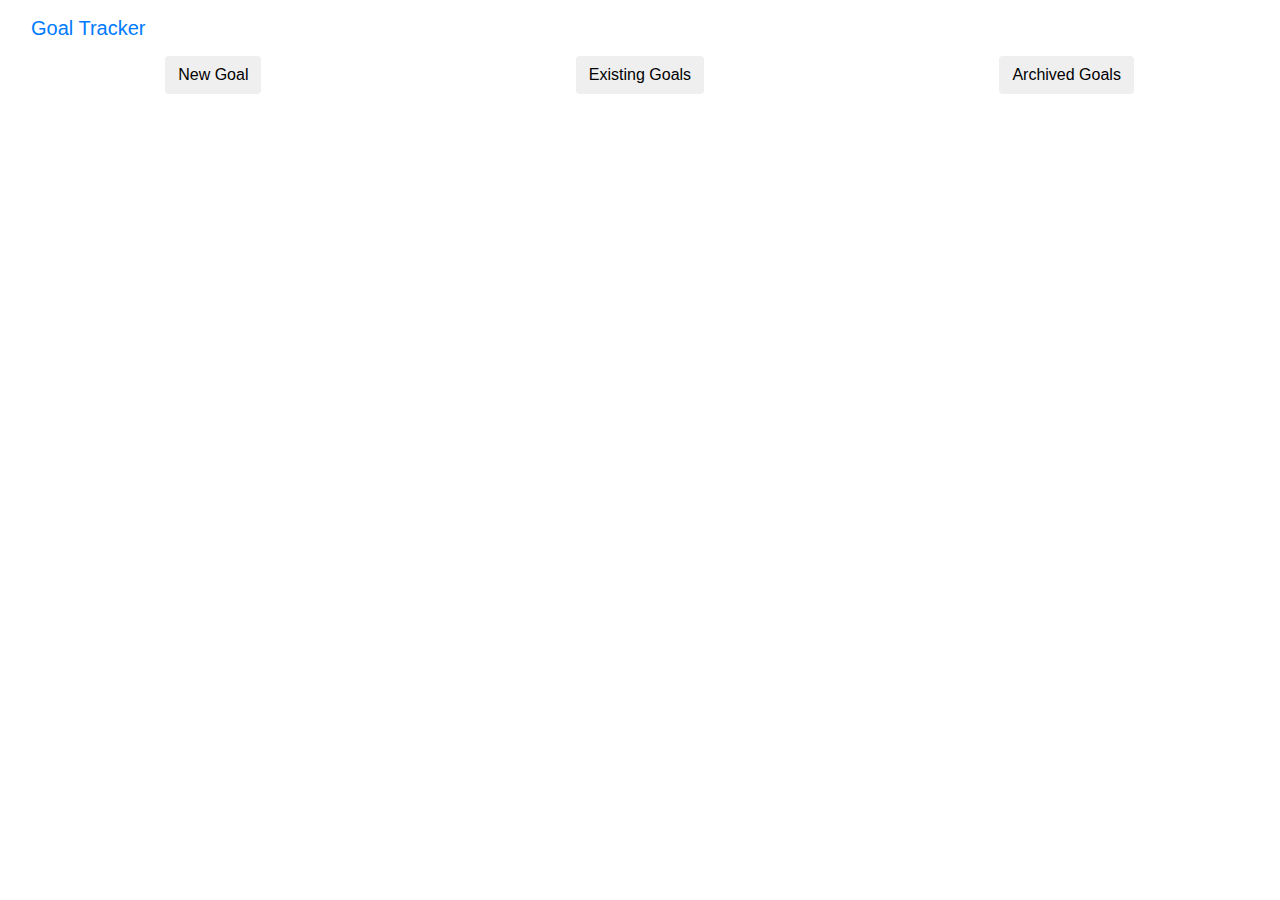
==== default.html @ 16fde5af "Initial commit of basic page templates" ====
<!DOCTYPE html>
<html>
<head>
   <link rel="stylesheet" href="https://maxcdn.bootstrapcdn.com/bootstrap/4.0.0/css/bootstrap.min.css" integrity="sha384-Gn5384xqQ1aoWXA+058RXPxPg6fy4IWvTNh0E263XmFcJlSAwiGgFAW/dAiS6JXm" crossorigin="anonymous">
    <link rel="stylesheet" type="text/css" href="sheets.css">
    <title>
    Goals
    </title>
    </head>
    <body>
        <nav class="navbar navbar-default">
            <div class="container-fluid">
                <div class="navbar-header">
                <a class="navbar-brand" href="#">Goal Tracker</a></div>
            </div>
        </nav>
        <div class="container-fluid">
  <div id="buttondiv" class="row">
    <div class="col-lg-4 text-center">
      <button id="button1" type="button" class="btn">New Goal</button></div>
    <div class="col-lg-4 text-center">
      <button id="button2" type="button" class="btn">Existing Goals</button></div>
    <div class="col-lg-4 text-center">
      <button id="button3" type="button" class="btn">Archived Goals</button></div>
  </div>
        </div>
         <script type="text/javascript">
    document.getElementById("button1").onclick = function () {
        location.href = "newgoal.html";
    };
</script>
    </body>
</html>
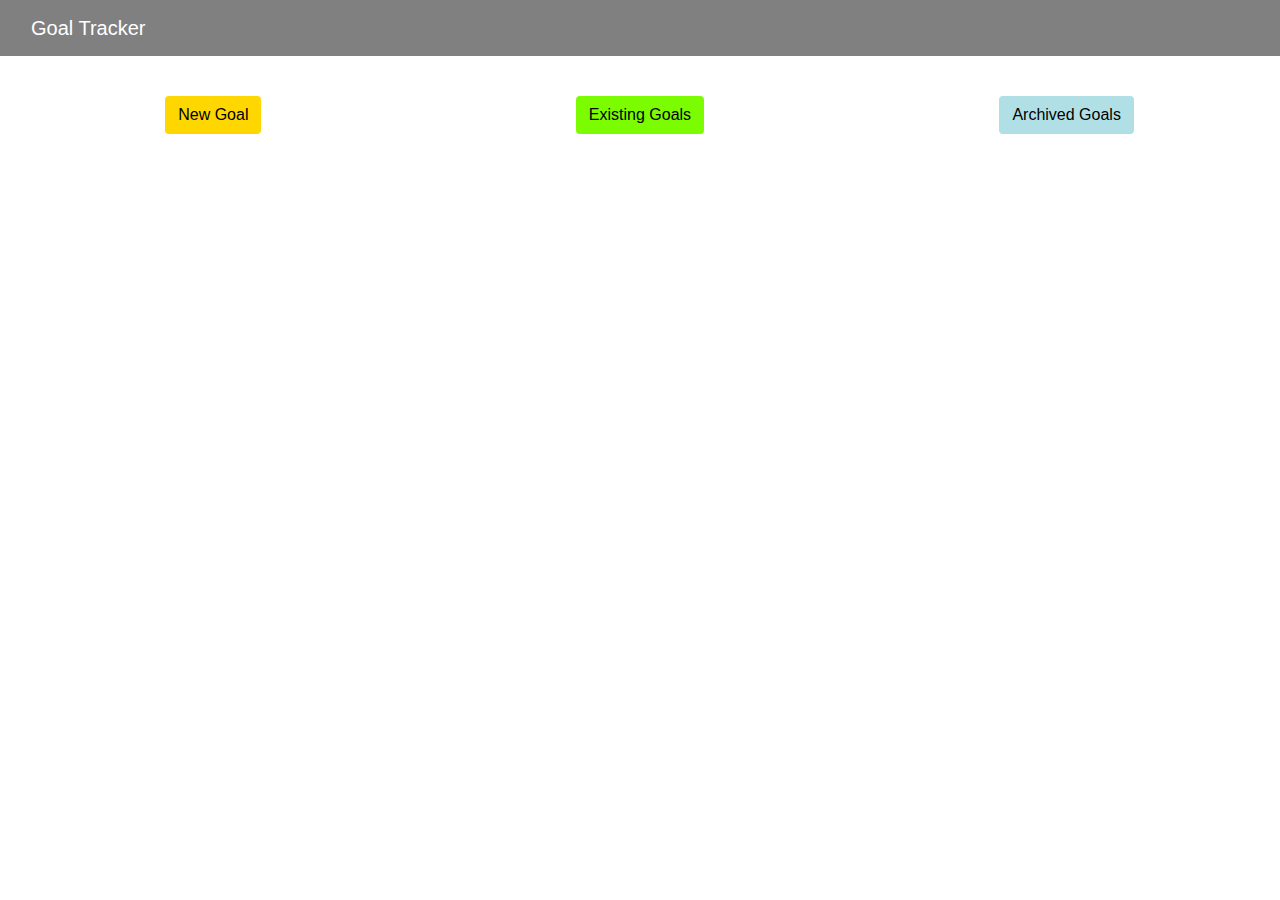
==== commit f5876d16: "Added modal" ====
--- a/default.html
+++ b/default.html
@@ -19,7 +19,7 @@
     <div class="col-lg-4 text-center">
       <button id="button1" type="button" class="btn">New Goal</button></div>
     <div class="col-lg-4 text-center">
-      <button id="button2" type="button" class="btn">Existing Goals</button></div>
+      <a href="7grid.html" style="color: black" id="button2" type="button" class="btn">Existing Goals</a></div>
     <div class="col-lg-4 text-center">
       <button id="button3" type="button" class="btn">Archived Goals</button></div>
   </div>
--- a/sheets.css
+++ b/sheets.css
@@ -0,0 +1,54 @@
+#button1{
+ background-color: gold!important;
+}
+
+#button2{
+ background-color: lawngreen!important;
+}
+
+#button3{
+ background-color: powderblue!important;
+}
+
+.navbar{
+ background: gray;
+}
+
+.navbar-brand{
+    color: white;
+}
+
+#buttondiv {
+    padding-top: 40px;
+}
+
+#newgoalform {
+    padding-top: 40px;
+}
+
+#days {
+    padding-top: 20px;
+}
+
+#grid7 {
+    padding-top: 40px;
+}
+
+/*#outline {
+    padding-left: 30px;
+    padding-right: 30px;
+}*/
+
+#submitnewgoalbtn {
+    color: black;
+    background-color: deepskyblue!important;
+}
+
+.square {
+  /*height: 60px;
+  width: 100px;*/
+}
+
+#middlecol {
+    width: 100%;
+}